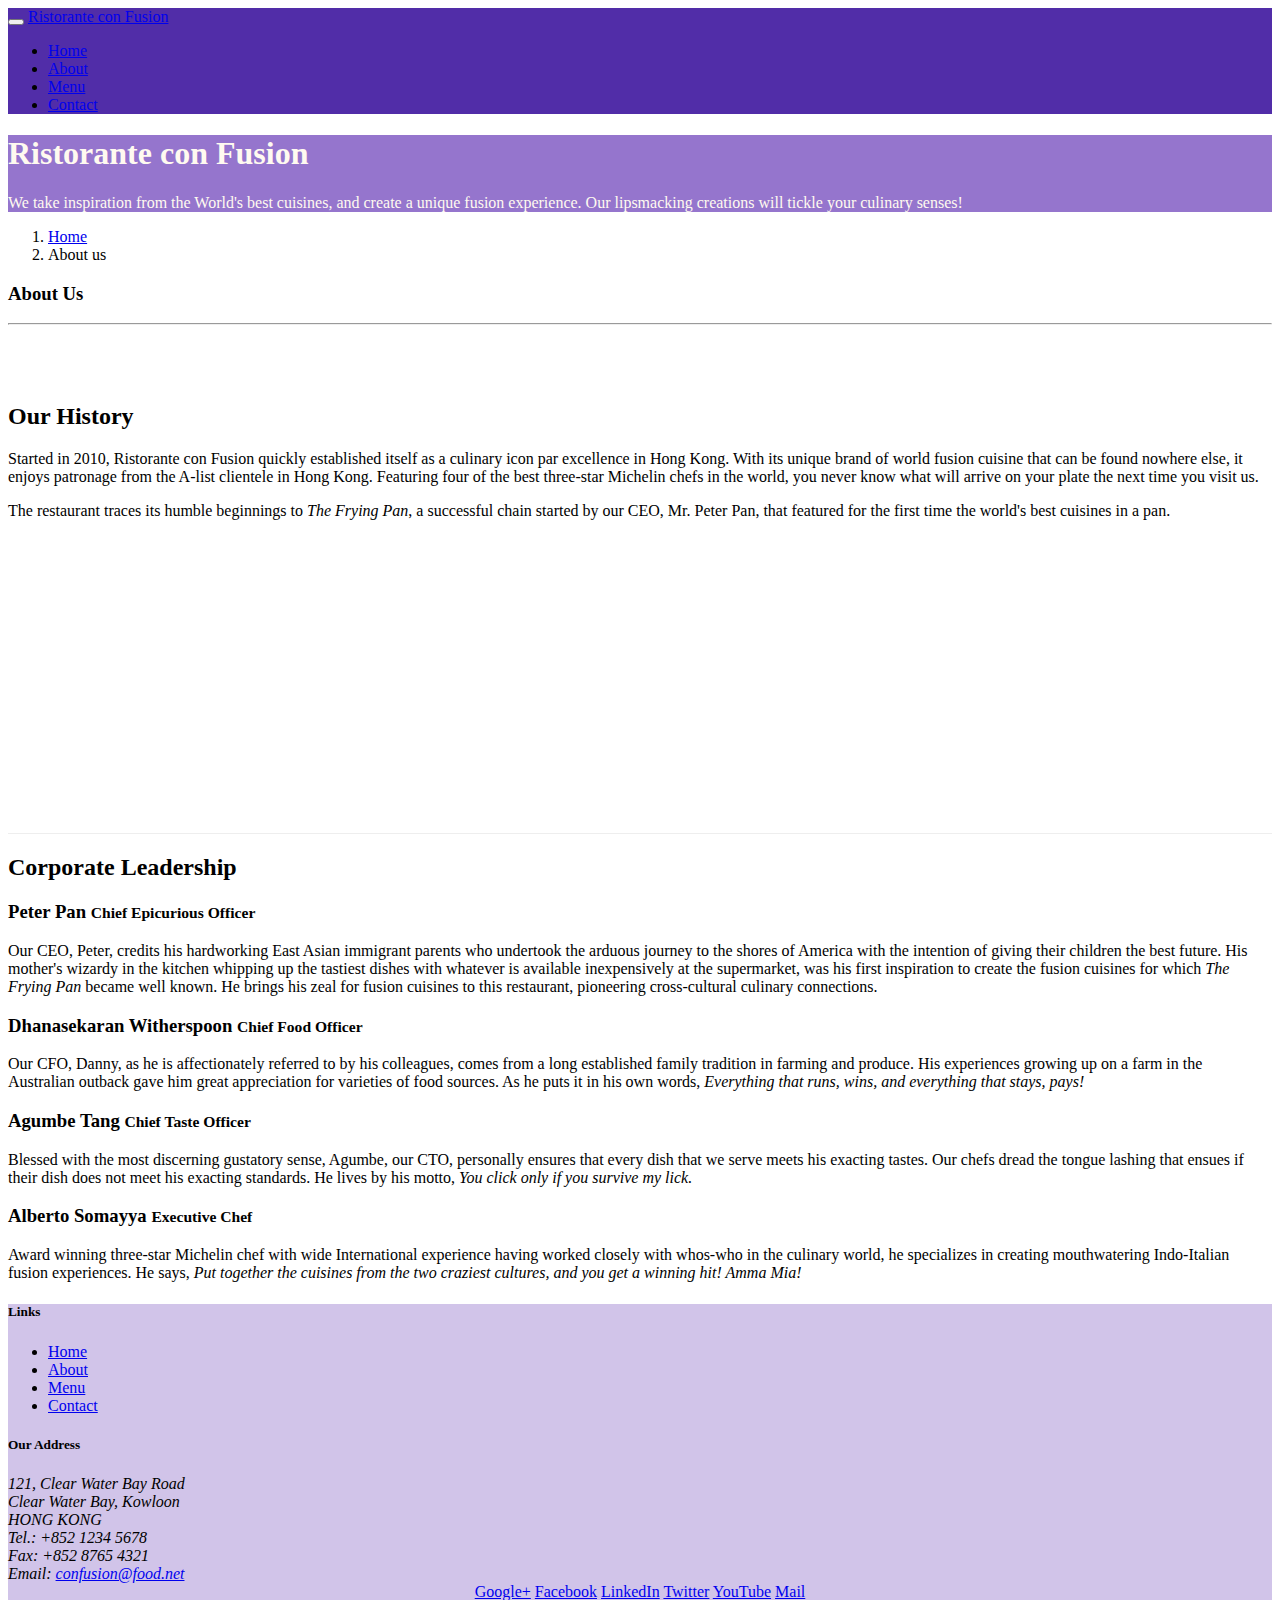
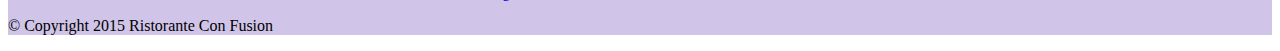
==== aboutus.html @ b7d3b425 "navbar and breadcrumb" ====
<!DOCTYPE html>
<html lang="en">

<head>
    <!-- Required meta tags always come first -->
    <meta charset="utf-8">
    <meta name="viewport" content="width=device-width, initial-scale=1, shrink-to-fit=no">
    <meta http-equiv="x-ua-compatible" content="ie=edge">

    <!-- Bootstrap CSS -->
    <link rel="stylesheet" href="node_modules/bootstrap/dist/css/bootstrap.min.css">
    <link rel="stylesheet" href="css/styles.css">
    <title>Ristorante Con Fusion: About Us</title>

</head>

<body>
    <nav class="navbar navbar-inverse navbar-toggleable-sm fixed-top">
        <div class="container">
            <button class="navbar-toggler" type="button" data-toggle="collapse" data-target="#Navbar">
                <span class="navbar-toggler-icon"></span>
            </button>
            <a class="navbar-brand" href="./index.html">Ristorante con Fusion</a>
            <div class="collapse navbar-collapse" id="Navbar">
                <ul class="navbar-nav">
                    <li class="nav-item"><a class="nav-link" href="./index.html">Home</a></li>
                    <li class="nav-item active"><a class="nav-link" href="#">About</a></li>
                    <li class="nav-item"><a class="nav-link" href="#">Menu</a></li>
                    <li class="nav-item"><a class="nav-link" href="#">Contact</a></li>
                </ul>
            </div>
        </div>
    </nav>
    <header class="jumbotron">
        <div class="container">
            <div class="row row-header">
                <div class="col-12 col-sm-8">
                    <h1>Ristorante con Fusion</h1>
                    <p>We take inspiration from the World's best cuisines, and create a unique fusion experience. Our lipsmacking creations will tickle your culinary senses!</p>
                </div>
                <div class="col col-sm">
                </div>
            </div>
        </div>
    </header>

    <div class="container">
        <div class="row">
            <ol class="col-12 breadcrumb">
                <li class="breadcrumb-item"><a href="./index.html">Home</a></li>
                <li class="breadcrumb-item active">About us</li>
            </ol>
            <div class="col-12">
               <h3>About Us</h3>
               <hr>
            </div>
        </div>

        <div class="row row-content">
            <div class="col-sm-6 col-md-6">
                <h2>Our History</h2>
                <p>Started in 2010, Ristorante con Fusion quickly established itself as a culinary icon par excellence in Hong Kong. With its unique brand of world fusion cuisine that can be found nowhere else, it enjoys patronage from the A-list clientele in Hong Kong.  Featuring four of the best three-star Michelin chefs in the world, you never know what will arrive on your plate the next time you visit us.</p>
                <p>The restaurant traces its humble beginnings to <em>The Frying Pan</em>, a successful chain started by our CEO, Mr. Peter Pan, that featured for the first time the world's best cuisines in a pan.</p>
            </div>
            <div>
            </div>
        </div>


        <div>
            <div>
                <h2>Corporate Leadership</h2>
                <h3>Peter Pan <small>Chief Epicurious Officer</small></h3>
                <p class="hidden-xs-down">Our CEO, Peter, credits his hardworking East Asian immigrant parents who undertook the arduous journey to the shores of America with the intention of giving their children the best future. His mother's wizardy in the kitchen whipping up the tastiest dishes with whatever is available inexpensively at the supermarket, was his first inspiration to create the fusion cuisines for which <em>The Frying Pan</em> became well known. He brings his zeal for fusion cuisines to this restaurant, pioneering cross-cultural culinary connections.</p>
                <h3>Dhanasekaran Witherspoon <small>Chief Food Officer</small></h3>
                <p class="hidden-xs-down">Our CFO, Danny, as he is affectionately referred to by his colleagues, comes from a long established family tradition in farming and produce. His experiences growing up on a farm in the Australian outback gave him great appreciation for varieties of food sources. As he puts it in his own words, <em>Everything that runs, wins, and everything that stays, pays!</em></p>
                <h3>Agumbe Tang <small>Chief Taste Officer</small></h3>
                <p class="hidden-xs-down">Blessed with the most discerning gustatory sense, Agumbe, our CTO, personally ensures that every dish that we serve meets his exacting tastes. Our chefs dread the tongue lashing that ensues if their dish does not meet his exacting standards. He lives by his motto, <em>You click only if you survive my lick.</em></p>
                <h3>Alberto Somayya <small>Executive Chef</small></h3>
                <p class="hidden-xs-down">Award winning three-star Michelin chef with wide International experience having worked closely with whos-who in the culinary world, he specializes in creating mouthwatering Indo-Italian fusion experiences. He says, <em>Put together the cuisines from the two craziest cultures, and you get a winning hit! Amma Mia!</em></p>
            </div>
       </div>

    </div>

    <footer class="footer">
        <div class="container">
            <div class="row">             
                <div class="col-5 offset-1 col-sm-2">
                    <h5>Links</h5>
                    <ul class="list-unstyled">
                        <li><a href="./index.html">Home</a></li>
                        <li><a href="#">About</a></li>
                        <li><a href="#">Menu</a></li>
                        <li><a href="#">Contact</a></li>
                    </ul>
                </div>
                <div class="col-6 col-sm-5">
                    <h5>Our Address</h5>
                    <address>
		              121, Clear Water Bay Road<br>
		              Clear Water Bay, Kowloon<br>
		              HONG KONG<br>
		              Tel.: +852 1234 5678<br>
		              Fax: +852 8765 4321<br>
		              Email: <a href="mailto:confusion@food.net">confusion@food.net</a>
		           </address>
                </div>
                <div class="col-sm align-self-center">
                    <div style="text-align:center">
                        <a href="http://google.com/+">Google+</a>
                        <a href="http://www.facebook.com/profile.php?id=">Facebook</a>
                        <a href="http://www.linkedin.com/in/">LinkedIn</a>
                        <a href="http://twitter.com/">Twitter</a>
                        <a href="http://youtube.com/">YouTube</a>
                        <a href="mailto:">Mail</a>
                    </div>
                </div>
           </div>
           <div class="row justify-content-center">             
                <div class="col-auto">
                    <p>© Copyright 2015 Ristorante Con Fusion</p>
                </div>
           </div>
        </div>
    </footer>

</body>

</html>
---- css/styles.css ----
.row-header{
    margin: 0px auto;
    padding: 0px auto;
}

.row-content{
    margin: 0px auto;
    padding: 50px 0px 50px 0px;
    border-bottom: 1px ridge;
    min-height: 400px;
}

.footer{
    background-color: #D1C4E9;
    padding: 20px, 0px, 20px, 0px;
    margin: 0px auto;
}

.jumbotron{
    padding: 70px, 30px, 70px, 30px;
    margin: 0px auto;
    background: #9575CD;
    color: floralwhite;
}

.address{
    font-size: 80%;
    margin: 0px;
    color: #0f0f0f;
}

.body{
    padding: 50px 0px 50px 0px;
    z-index: 0;

}

.navbar-inverse{
    background-color: #512da8;
}
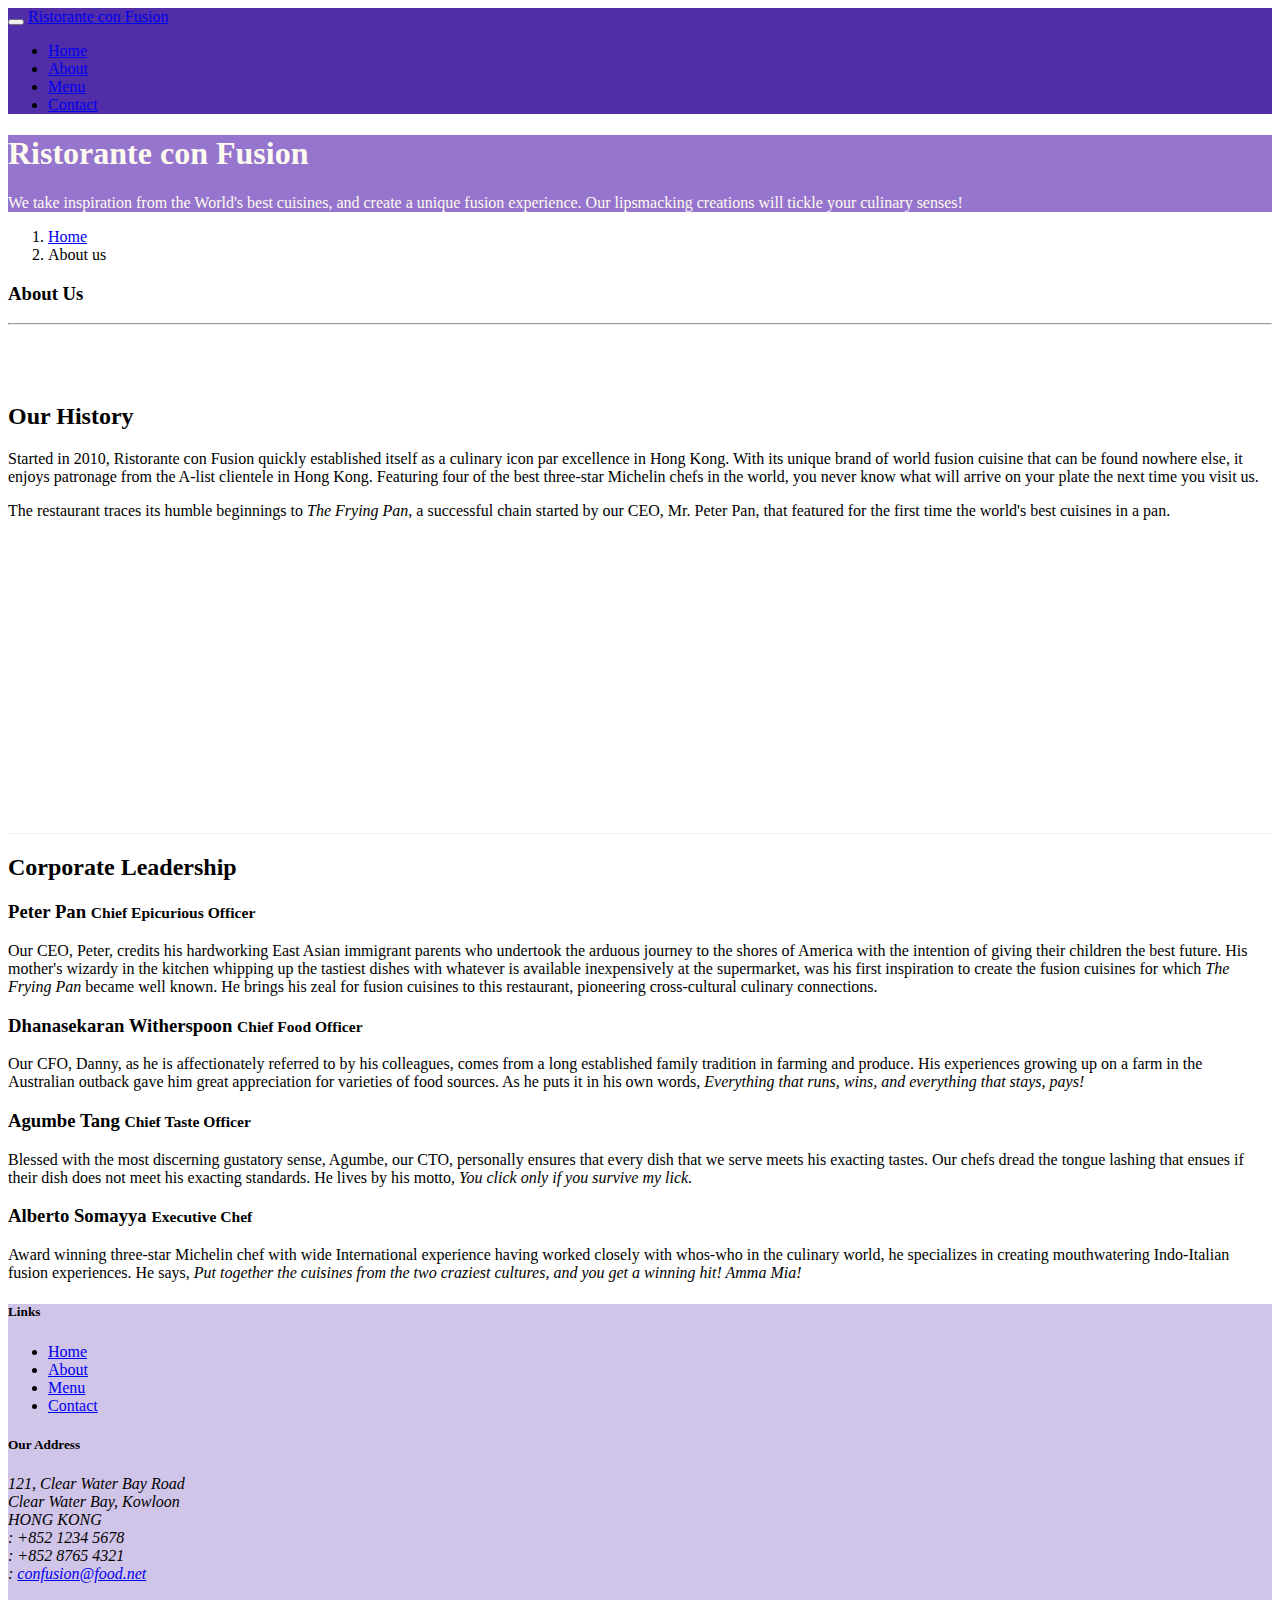
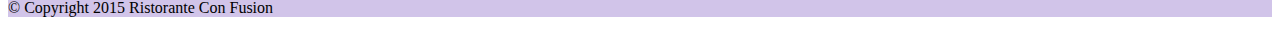
==== commit 828c08c3: "add social btn icon" ====
--- a/aboutus.html
+++ b/aboutus.html
@@ -9,6 +9,8 @@
 
     <!-- Bootstrap CSS -->
     <link rel="stylesheet" href="node_modules/bootstrap/dist/css/bootstrap.min.css">
+    <link rel="stylesheet" href="node_modules/font-awesome/css/font-awesome.min.css">
+    <link rel="stylesheet" href="css/bootstrap-social.css">
     <link rel="stylesheet" href="css/styles.css">
     <title>Ristorante Con Fusion: About Us</title>
 
@@ -23,10 +25,10 @@
             <a class="navbar-brand" href="./index.html">Ristorante con Fusion</a>
             <div class="collapse navbar-collapse" id="Navbar">
                 <ul class="navbar-nav">
-                    <li class="nav-item"><a class="nav-link" href="./index.html">Home</a></li>
-                    <li class="nav-item active"><a class="nav-link" href="#">About</a></li>
-                    <li class="nav-item"><a class="nav-link" href="#">Menu</a></li>
-                    <li class="nav-item"><a class="nav-link" href="#">Contact</a></li>
+                    <li class="nav-item"><a class="nav-link" href="./index.html"><span class="fa fa-home fa-lg"> Home</span></a></li>
+                    <li class="nav-item active"><a class="nav-link" href="#"><span class="fa fa-info fa-lg"> About</span></a></li>
+                    <li class="nav-item"><a class="nav-link" href="#"><span class="fa fa-list fa-lg"> Menu</span></a></li>
+                    <li class="nav-item"><a class="nav-link" href="#"><span class="fa fa-address-card fa-lg"> Contact</span></a></li>
                 </ul>
             </div>
         </div>
@@ -101,19 +103,19 @@
 		              121, Clear Water Bay Road<br>
 		              Clear Water Bay, Kowloon<br>
 		              HONG KONG<br>
-		              Tel.: +852 1234 5678<br>
-		              Fax: +852 8765 4321<br>
-		              Email: <a href="mailto:confusion@food.net">confusion@food.net</a>
+                        <i class="fa fa-phone"></i>: +852 1234 5678<br>
+                        <i class="fa fa-fax"></i>: +852 8765 4321<br>
+                        <i class="fa fa-envelope"></i>: <a href="mailto:confusion@food.net">confusion@food.net</a>
 		           </address>
                 </div>
                 <div class="col-sm align-self-center">
                     <div style="text-align:center">
-                        <a href="http://google.com/+">Google+</a>
-                        <a href="http://www.facebook.com/profile.php?id=">Facebook</a>
-                        <a href="http://www.linkedin.com/in/">LinkedIn</a>
-                        <a href="http://twitter.com/">Twitter</a>
-                        <a href="http://youtube.com/">YouTube</a>
-                        <a href="mailto:">Mail</a>
+                        <a class="btn btn-social-icon btn-google-plus" href="http://google.com/+"><i class="fa fa-google-plus"></i></a>
+                        <a class="btn btn-social-icon btn-facebook" href="http://www.facebook.com/profile.php?id="><i class="fa fa-facebook"></i></a>
+                        <a class="btn btn-social-icon btn-linkedin" href="http://www.linkedin.com/in/"><i class="fa fa-linkedin"></i></a>
+                        <a class="btn btn-social-icon btn-twitter" href="http://twitter.com/"><i class="fa fa-twitter"></i></a>
+                        <a class="btn btn-social-icon btn-youtube" href="http://youtube.com/"><i class="fa fa-youtube"></i></a>
+                        <a class="btn btn-social-icon" href="mailto:"><i class="fa fa-envelope-o"></i></a>
                     </div>
                 </div>
            </div>
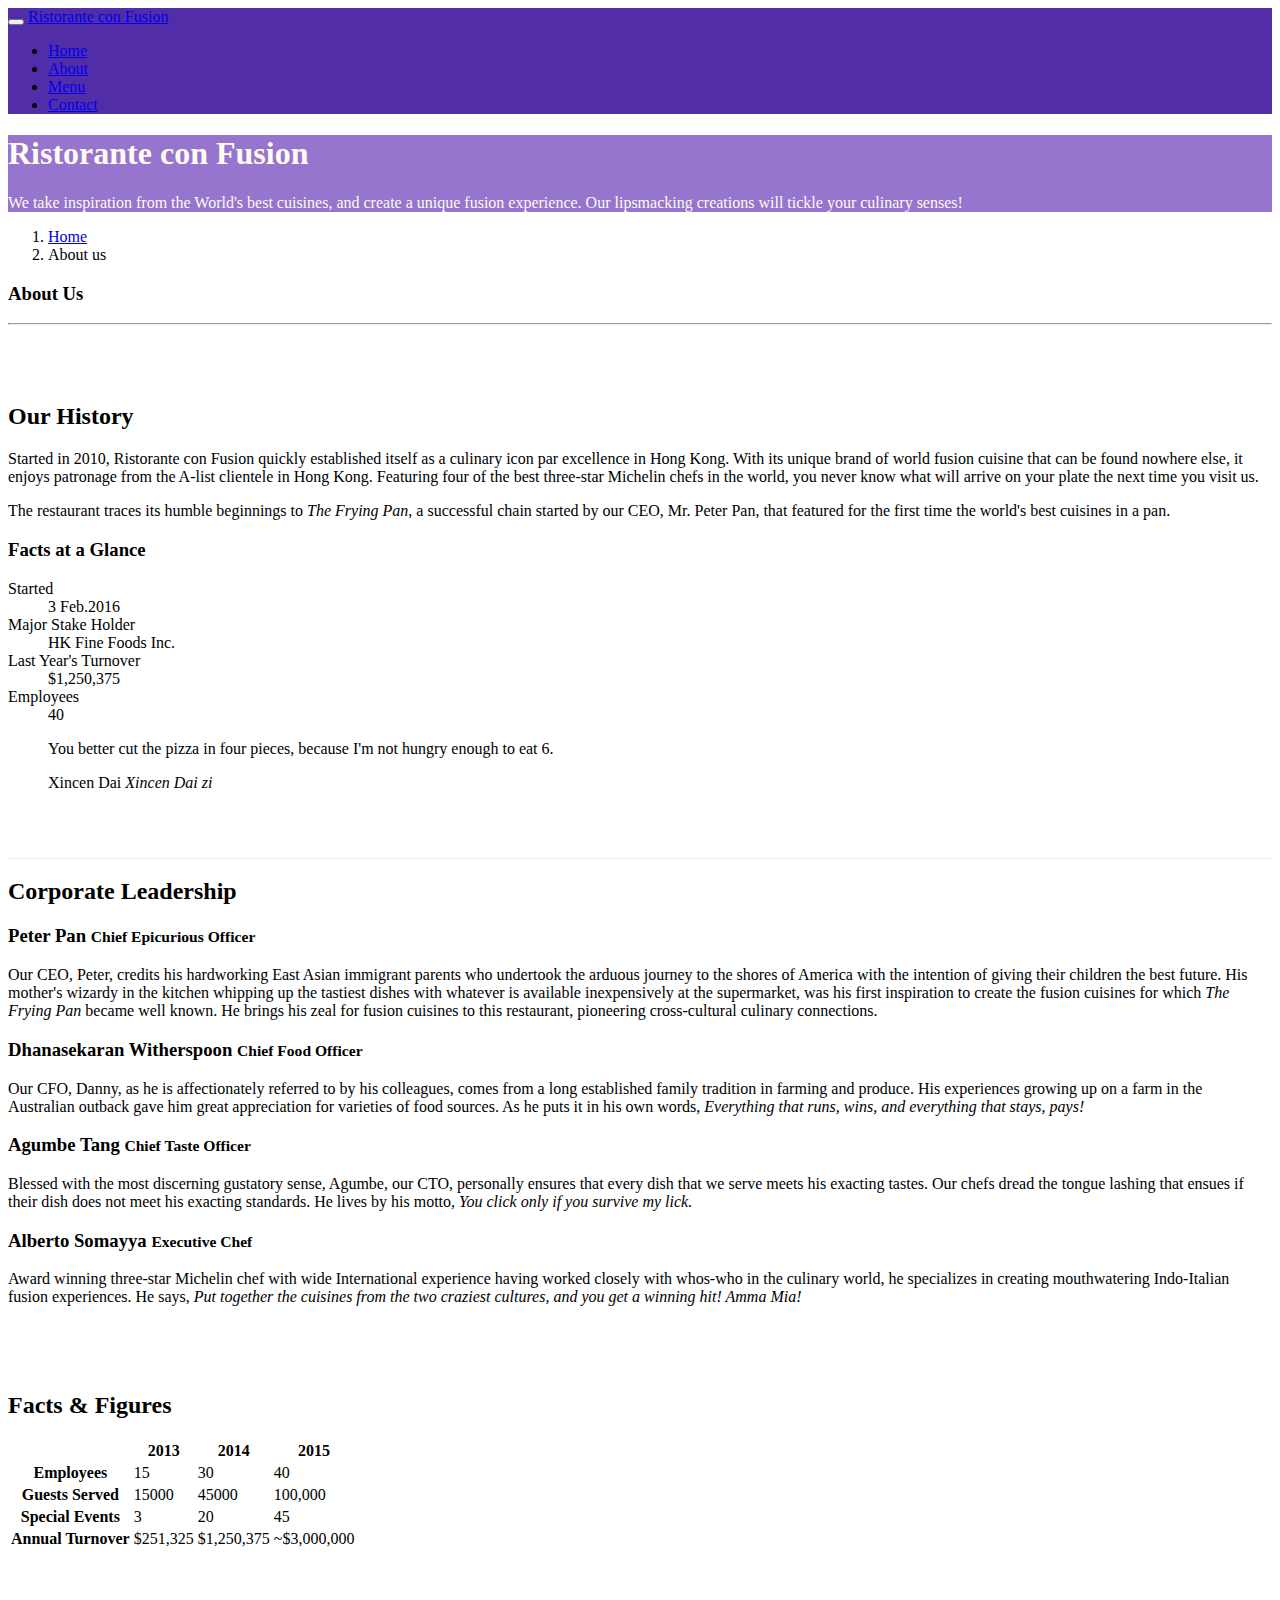
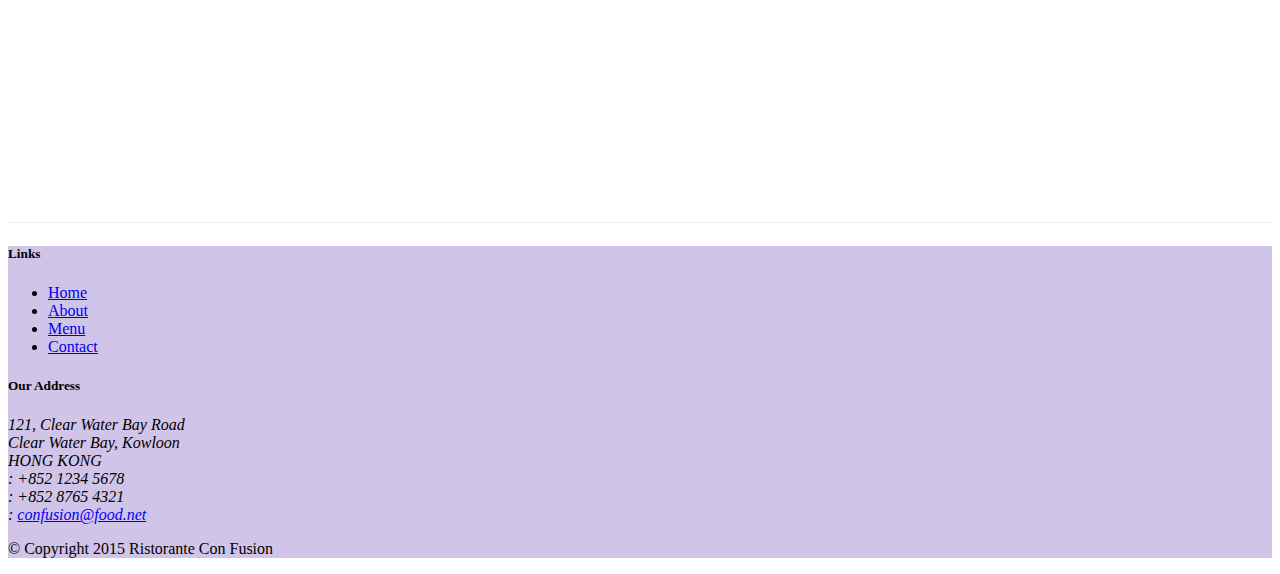
==== commit 807c84e9: "Add card and Tables" ====
--- a/aboutus.html
+++ b/aboutus.html
@@ -28,7 +28,7 @@
                     <li class="nav-item"><a class="nav-link" href="./index.html"><span class="fa fa-home fa-lg"> Home</span></a></li>
                     <li class="nav-item active"><a class="nav-link" href="#"><span class="fa fa-info fa-lg"> About</span></a></li>
                     <li class="nav-item"><a class="nav-link" href="#"><span class="fa fa-list fa-lg"> Menu</span></a></li>
-                    <li class="nav-item"><a class="nav-link" href="#"><span class="fa fa-address-card fa-lg"> Contact</span></a></li>
+                    <li class="nav-item"><a class="nav-link" href="./contactus.html"><span class="fa fa-address-card fa-lg"> Contact</span></a></li>
                 </ul>
             </div>
         </div>
@@ -64,7 +64,35 @@
                 <p>Started in 2010, Ristorante con Fusion quickly established itself as a culinary icon par excellence in Hong Kong. With its unique brand of world fusion cuisine that can be found nowhere else, it enjoys patronage from the A-list clientele in Hong Kong.  Featuring four of the best three-star Michelin chefs in the world, you never know what will arrive on your plate the next time you visit us.</p>
                 <p>The restaurant traces its humble beginnings to <em>The Frying Pan</em>, a successful chain started by our CEO, Mr. Peter Pan, that featured for the first time the world's best cuisines in a pan.</p>
             </div>
-            <div>
+            <div class="col-sm">
+                <div class="card">
+                    <h3 class="card-header bg-primary text-white">
+                        Facts at a Glance
+                    </h3>
+                    <div class="card-block">
+                        <dl class="row">
+                            <dt class="col-6">Started</dt>
+                            <dd class="col-6">3 Feb.2016</dd>
+                            <dt class="col-6">Major Stake Holder</dt>
+                            <dd class="col-6">HK Fine Foods Inc.</dd>
+                            <dt class="col-6">Last Year's Turnover</dt>
+                            <dd class="col-6">$1,250,375</dd>
+                            <dt class="col-6">Employees</dt>
+                            <dd class="col-6">40</dd>
+                        </dl>
+                    </div>
+                </div>
+            </div>
+            <div class="col-12">
+                <div class="card card-block bg-faded">
+                    <blockquote class="blockquote">
+                        <p class="mb-0">You better cut the pizza in four pieces, because I'm not hungry enough to eat 6.</p>
+                        <footer class="blockquote-footer">
+                            Xincen Dai
+                            <cite title="Source Title">Xincen Dai zi</cite>
+                        </footer>
+                    </blockquote>
+                </div>
             </div>
         </div>
 
@@ -82,7 +110,51 @@
                 <p class="hidden-xs-down">Award winning three-star Michelin chef with wide International experience having worked closely with whos-who in the culinary world, he specializes in creating mouthwatering Indo-Italian fusion experiences. He says, <em>Put together the cuisines from the two craziest cultures, and you get a winning hit! Amma Mia!</em></p>
             </div>
        </div>
-
+        <div class="row row-content">
+            <div class="col-12 col-sm-9">
+                <h2> Facts &amp; Figures</h2>
+                <div class="table-responsive">
+                    <table class="table table-striped">
+                        <thead class="thead-inverse">
+                            <tr>
+                                <th>&nbsp;</th>
+                                <th>2013</th>
+                                <th>2014</th>
+                                <th>2015</th>
+                        </thead>
+                        <tbody>
+                        <tr>
+                            <th>Employees</th>
+                            <td>15</td>
+                            <td>30</td>
+                            <td>40</td>
+                        </tr>
+                        <tr>
+                            <th>Guests Served</th>
+                            <td>15000</td>
+                            <td>45000</td>
+                            <td>100,000</td>
+                        </tr>
+                        <tr>
+                            <th>Special Events</th>
+                            <td>3</td>
+                            <td>20</td>
+                            <td>45</td>
+                        </tr>
+                        <tr>
+                            <th>Annual Turnover</th>
+                            <td>$251,325</td>
+                            <td>$1,250,375</td>
+                            <td>~$3,000,000</td>
+                        </tr>
+                        </tbody>
+                    </table>
+                </div>
+            </div>
+            <div class="col-12 col-sm-3">
+
+            </div>
+        </div>
     </div>
 
     <footer class="footer">
@@ -94,7 +166,7 @@
                         <li><a href="./index.html">Home</a></li>
                         <li><a href="#">About</a></li>
                         <li><a href="#">Menu</a></li>
-                        <li><a href="#">Contact</a></li>
+                        <li><a href="./contactus.html">Contact</a></li>
                     </ul>
                 </div>
                 <div class="col-6 col-sm-5">
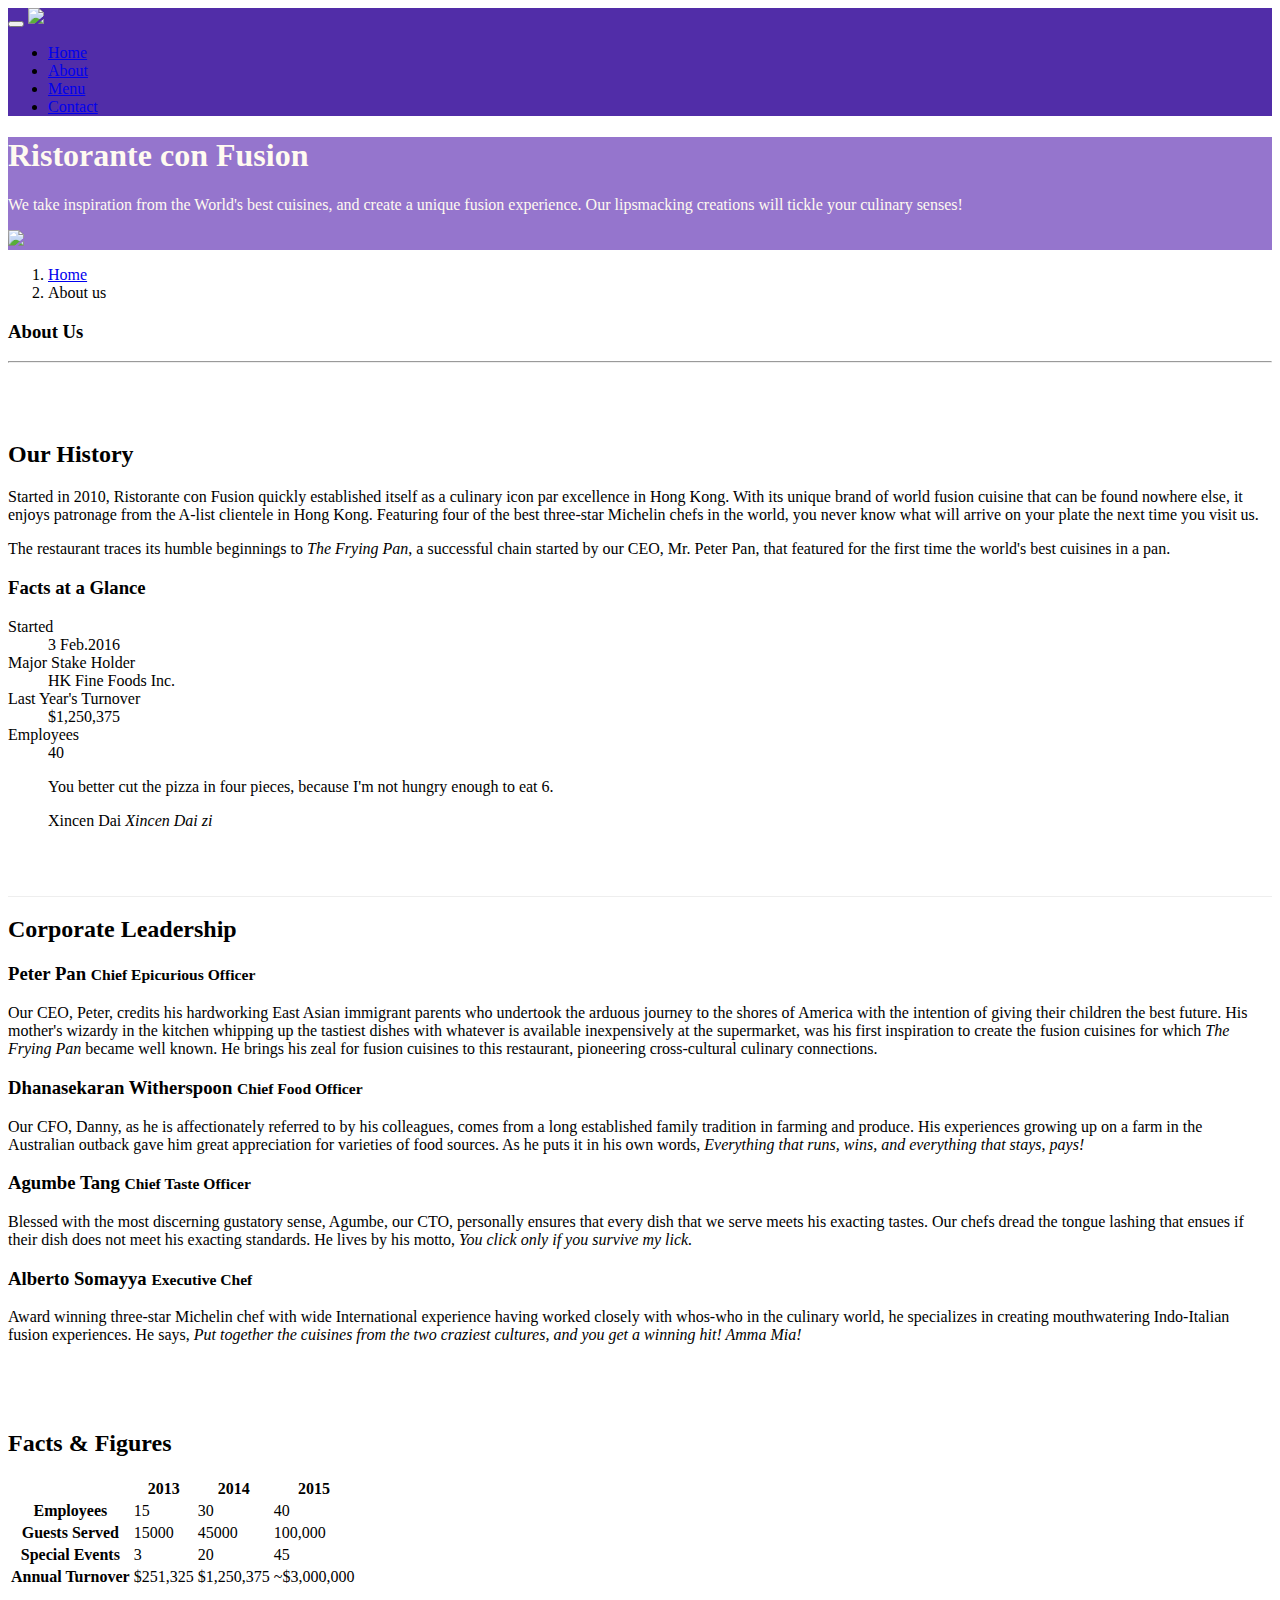
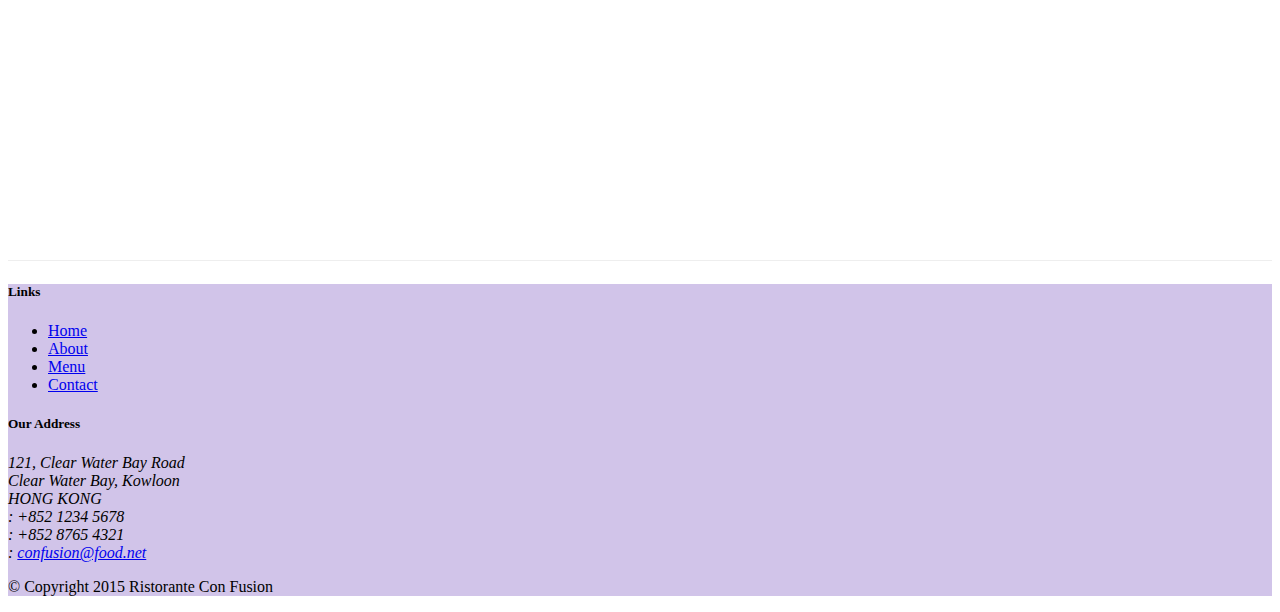
==== commit ceef4e87: "add image and media" ====
--- a/aboutus.html
+++ b/aboutus.html
@@ -22,7 +22,7 @@
             <button class="navbar-toggler" type="button" data-toggle="collapse" data-target="#Navbar">
                 <span class="navbar-toggler-icon"></span>
             </button>
-            <a class="navbar-brand" href="./index.html">Ristorante con Fusion</a>
+            <a class="navbar-brand" href="./index.html"><img src="img/logo.png" height="30" widht="41"></a>
             <div class="collapse navbar-collapse" id="Navbar">
                 <ul class="navbar-nav">
                     <li class="nav-item"><a class="nav-link" href="./index.html"><span class="fa fa-home fa-lg"> Home</span></a></li>
@@ -41,6 +41,9 @@
                     <p>We take inspiration from the World's best cuisines, and create a unique fusion experience. Our lipsmacking creations will tickle your culinary senses!</p>
                 </div>
                 <div class="col col-sm">
+                    <div class="col col-sm align-self-center">
+                        <img src="img/logo.png" class="img-fluid">
+                    </div>
                 </div>
             </div>
         </div>
